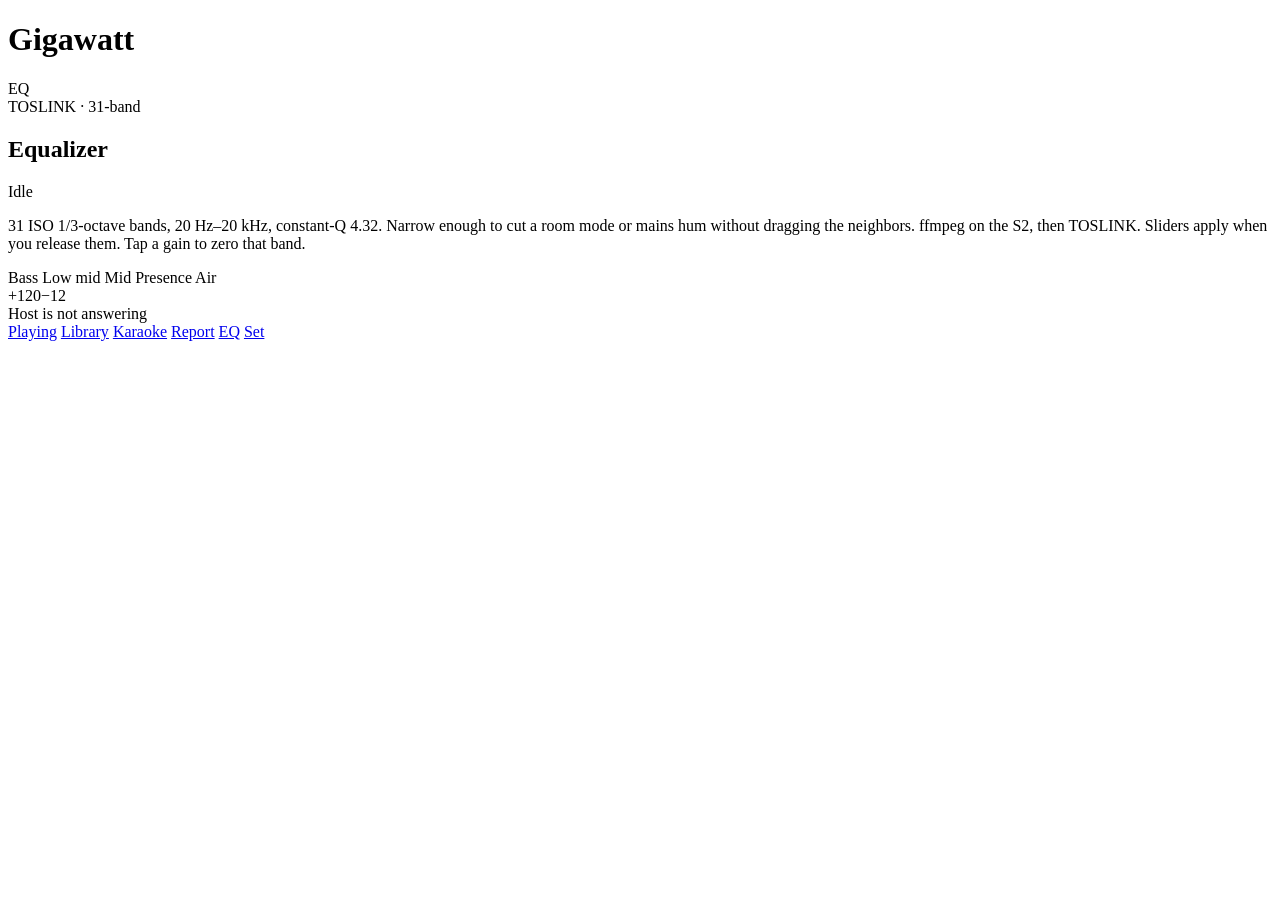
==== host-webui/eq.html @ 37b12944 "V2.0.0: Gigawatt library link; sticky unlink; no group play. Link still merges catalogs so a host ca" ====
<!DOCTYPE html>
<html lang="en">
<head>
<meta charset="utf-8">
<meta name="viewport" content="width=device-width, initial-scale=1, viewport-fit=cover">
<meta name="theme-color" content="#030303">
<meta name="apple-mobile-web-app-capable" content="yes">
<meta name="apple-mobile-web-app-status-bar-style" content="black-translucent">
<meta name="apple-mobile-web-app-title" content="Gigawatt">
<title>Gigawatt — EQ</title>
<link rel="manifest" href="/manifest.webmanifest">
<link rel="icon" href="/favicon.svg" type="image/svg+xml">
<link rel="apple-touch-icon" href="/apple-touch-icon.png">
<link rel="stylesheet" href="/crypt.css">
</head>
<body class="eq-page">
<div class="app">
  <header class="topbar">
    <div class="brand">
      <h1>Gigawatt</h1>
      <div class="sub">EQ</div>
    </div>
    <div class="top-end">
      <div class="hostline" id="hostline">TOSLINK · 31-band</div>
      <a class="setlink" href="/settings" aria-label="Settings" title="Settings"><span></span><span></span><span></span></a>
    </div>
  </header>
  <main class="page">
    <section class="card">
      <div class="section-head">
        <h2>Equalizer</h2>
        <span class="badge" id="state">Idle</span>
      </div>
      <p class="hint" id="hint">31 ISO 1/3-octave bands, 20 Hz–20 kHz, constant-Q 4.32. Narrow enough to cut a room mode or mains hum without dragging the neighbors. ffmpeg on the S2, then TOSLINK. Sliders apply when you release them. Tap a gain to zero that band.</p>
      <div class="eq-presets" id="presets"></div>
      <p class="eq-note" id="note"></p>
      <div class="eq-legend" id="legend">
        <span class="bass">Bass</span>
        <span class="lowmid">Low mid</span>
        <span class="mid">Mid</span>
        <span class="presence">Presence</span>
        <span class="air">Air</span>
      </div>
      <div class="eq-console">
        <div class="eq-scale" aria-hidden="true"><span>+12</span><span>0</span><span>−12</span></div>
        <div class="eq-board" id="board"></div>
      </div>
      <div class="err" id="err"></div>
      <div class="okline" id="ok"></div>
    </section>
  </main>
  <nav class="tabbar">
    <a href="/">Playing</a>
    <a href="/library">Library</a>
    <a href="/karaoke">Karaoke</a>
    <a href="/report">Report</a>
    <a class="on" href="/eq">EQ</a>
    <a href="/settings">Set</a>
  </nav>
</div>
<script>
const $ = (id) => document.getElementById(id);
let EQ_BANDS = [];
let EQ_PRESETS = [];
let gains = [];
let eqTimer = null;
let lastPlayer = {};

function clamp(v) {
  v = Number(v);
  if (!isFinite(v)) return 0;
  return Math.max(-12, Math.min(12, v));
}
function fmtGain(n) {
  const v = clamp(n);
  if (v > 0) return "+" + v.toFixed(v % 1 ? 1 : 0);
  return String(v % 1 ? v.toFixed(1) : v);
}
function matchPreset(vals) {
  for (let p = 0; p < EQ_PRESETS.length; p++) {
    let ok = true;
    for (let i = 0; i < EQ_BANDS.length; i++) {
      if (Math.abs((vals[i] || 0) - (EQ_PRESETS[p].gains[i] || 0)) > 0.35) { ok = false; break; }
    }
    if (ok) return EQ_PRESETS[p].id;
  }
  return "";
}

async function api(path, body) {
  const opt = body === undefined ? {} : {
    method: "POST",
    headers: { "Content-Type": "application/json" },
    body: JSON.stringify(body)
  };
  const r = await fetch(path, opt);
  return r.json();
}

function paintPresets() {
  const wrap = $("presets");
  if (wrap.dataset.ready !== "1") {
    wrap.innerHTML = "";
    EQ_PRESETS.forEach((preset) => {
      const btn = document.createElement("button");
      btn.type = "button";
      btn.className = "ghost";
      btn.dataset.preset = preset.id;
      btn.textContent = preset.name;
      btn.title = preset.blurb;
      btn.onclick = () => applyGains(preset.gains, true);
      wrap.appendChild(btn);
    });
    wrap.dataset.ready = "1";
  }
  const id = matchPreset(gains);
  wrap.querySelectorAll("button").forEach((btn) => btn.classList.toggle("on", btn.dataset.preset === id));
  const preset = EQ_PRESETS.filter((p) => p.id === id)[0];
  $("note").textContent = preset ? preset.blurb : "Custom — a band was moved off the selected curve. Tap a gain readout to zero that band.";
}

function paintBoard() {
  const board = $("board");
  if (board.dataset.ready === "1") {
    board.querySelectorAll("input[type=range]").forEach((el, i) => {
      if (document.activeElement !== el) el.value = String(gains[i]);
      const gainEl = el.closest(".eq-band").querySelector(".gain");
      if (gainEl) gainEl.textContent = fmtGain(gains[i]);
    });
    return;
  }
  board.innerHTML = "";
  EQ_BANDS.forEach((band, i) => {
    const col = document.createElement("div");
    col.className = "eq-band " + (band.region || "");
    const gain = document.createElement("button");
    gain.type = "button";
    gain.className = "gain";
    gain.textContent = fmtGain(gains[i]);
    gain.title = "Zero " + band.label;
    gain.onclick = () => {
      const next = gains.slice();
      next[i] = 0;
      applyGains(next, true);
    };
    const wrap = document.createElement("div");
    wrap.className = "eq-slider";
    const input = document.createElement("input");
    input.type = "range";
    input.min = "-12";
    input.max = "12";
    input.step = "0.5";
    input.value = String(gains[i] || 0);
    input.setAttribute("aria-label", band.label + " Hz");
    input.oninput = () => {
      const next = gains.slice();
      next[i] = Number(input.value);
      applyGains(next, false);
    };
    input.onchange = () => {
      const next = gains.slice();
      next[i] = Number(input.value);
      applyGains(next, true);
    };
    wrap.appendChild(input);
    const hz = document.createElement("span");
    hz.className = "hz";
    hz.textContent = band.label;
    col.appendChild(gain);
    col.appendChild(wrap);
    col.appendChild(hz);
    board.appendChild(col);
  });
  board.dataset.ready = "1";
}

function applyGains(next, persist) {
  gains = EQ_BANDS.map((_, i) => clamp(next && next[i]));
  paintBoard();
  paintPresets();
  if (!persist) return;
  persistNow();
}

function persistNow() {
  if (eqTimer) clearTimeout(eqTimer);
  const next = gains.slice();
  eqTimer = setTimeout(async () => {
    try {
      const st = await api("/api/eq", { eq: next });
      if (!st.ok && st.error) throw new Error(st.error);
      $("ok").textContent = "Applied to TOSLINK";
      $("err").textContent = "";
    } catch (e) {
      $("err").textContent = e.message || "EQ did not apply";
    }
  }, 80);
}

async function tick() {
  try {
    const st = await (await fetch("/api/status")).json();
    const p = st.player || {};
    lastPlayer = p;
    $("hostline").textContent = p.name ? "Now · TOSLINK · 31-band" : "TOSLINK · 31-band";
    const badge = $("state");
    const playing = !!p.playing;
    const paused = !!p.paused;
    badge.className = "badge " + (playing ? "live" : paused ? "seen" : "dead");
    badge.textContent = playing ? "Playing" : paused ? "Paused" : "Idle";
  } catch (e) {
    $("err").textContent = "Host is not answering";
  }
}

async function boot() {
  try {
    const st = await api("/api/eq");
    EQ_BANDS = st.bands || [];
    EQ_PRESETS = st.presets || [];
    if (st.q) {
      $("hint").textContent = "31 ISO 1/3-octave bands, 20 Hz–20 kHz, constant-Q " + Number(st.q).toFixed(2) + ". Narrow enough to cut a room mode or mains hum without dragging the neighbors. ffmpeg on the S2, then TOSLINK. Sliders apply when you release them. Tap a gain to zero that band.";
    }
    if (!EQ_BANDS.length) throw new Error("no bands");
    applyGains(st.eq, false);
  } catch (e) {
    $("err").textContent = "Host is not answering";
  }
  tick();
}

window.addEventListener("pagehide", () => persistNow());
document.addEventListener("visibilitychange", () => {
  if (document.hidden) persistNow();
});
boot();
setInterval(tick, 2500);
</script>
</body>
</html>
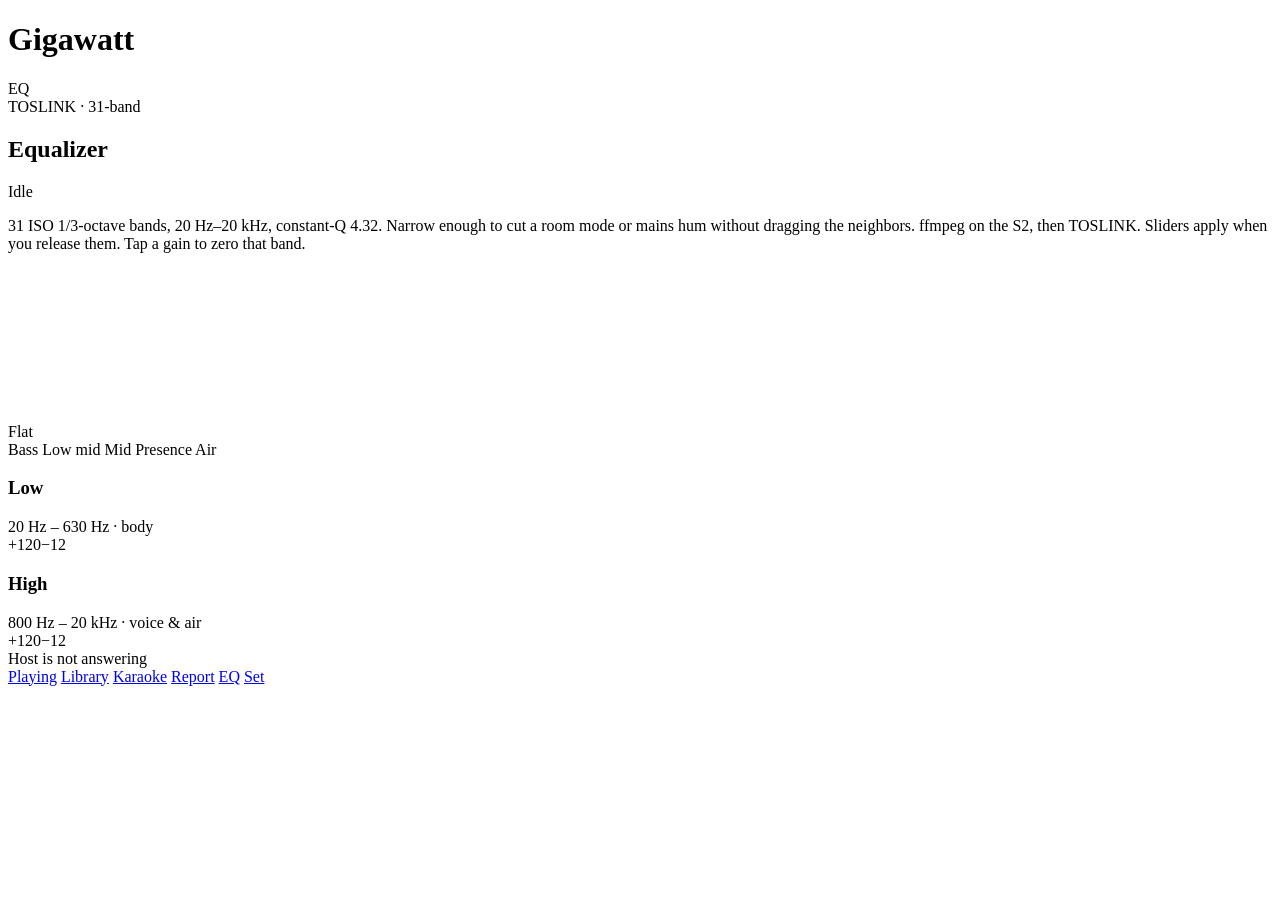
==== commit 18632d47: "V2.2.21: two-row 31-band EQ with a live response curve. Faders split Low (20–630 Hz) and High (800 H" ====
--- a/host-webui/eq.html
+++ b/host-webui/eq.html
@@ -34,6 +34,10 @@
       <p class="hint" id="hint">31 ISO 1/3-octave bands, 20 Hz–20 kHz, constant-Q 4.32. Narrow enough to cut a room mode or mains hum without dragging the neighbors. ffmpeg on the S2, then TOSLINK. Sliders apply when you release them. Tap a gain to zero that band.</p>
       <div class="eq-presets" id="presets"></div>
       <p class="eq-note" id="note"></p>
+      <div class="eq-viz">
+        <canvas id="eqcurve" aria-label="EQ response curve"></canvas>
+        <div class="eq-shape" id="shape">Flat</div>
+      </div>
       <div class="eq-legend" id="legend">
         <span class="bass">Bass</span>
         <span class="lowmid">Low mid</span>
@@ -41,9 +45,27 @@
         <span class="presence">Presence</span>
         <span class="air">Air</span>
       </div>
-      <div class="eq-console">
-        <div class="eq-scale" aria-hidden="true"><span>+12</span><span>0</span><span>−12</span></div>
-        <div class="eq-board" id="board"></div>
+      <div class="eq-rows">
+        <div class="eq-row">
+          <div class="eq-row-head">
+            <h3>Low</h3>
+            <span>20 Hz – 630 Hz · body</span>
+          </div>
+          <div class="eq-console">
+            <div class="eq-scale" aria-hidden="true"><span>+12</span><span>0</span><span>−12</span></div>
+            <div class="eq-board" id="board-low"></div>
+          </div>
+        </div>
+        <div class="eq-row">
+          <div class="eq-row-head">
+            <h3>High</h3>
+            <span>800 Hz – 20 kHz · voice &amp; air</span>
+          </div>
+          <div class="eq-console">
+            <div class="eq-scale" aria-hidden="true"><span>+12</span><span>0</span><span>−12</span></div>
+            <div class="eq-board" id="board-high"></div>
+          </div>
+        </div>
       </div>
       <div class="err" id="err"></div>
       <div class="okline" id="ok"></div>
@@ -65,6 +87,7 @@
 let gains = [];
 let eqTimer = null;
 let lastPlayer = {};
+const LOW_N = 16;
 
 function clamp(v) {
   v = Number(v);
@@ -119,59 +142,183 @@
   $("note").textContent = preset ? preset.blurb : "Custom — a band was moved off the selected curve. Tap a gain readout to zero that band.";
 }
 
+function avgRange(a, b) {
+  let s = 0, n = 0;
+  for (let i = a; i <= b && i < gains.length; i++) { s += gains[i] || 0; n++; }
+  return n ? s / n : 0;
+}
+function paintShape() {
+  const el = $("shape");
+  if (!el || !gains.length) return;
+  function arm(v) {
+    if (Math.abs(v) < 0.35) return "flat";
+    return (v > 0 ? "+" : "") + v.toFixed(1) + " dB";
+  }
+  el.textContent = "Bass " + arm(avgRange(0, 6)) + "  ·  mids " + arm(avgRange(11, 18)) + "  ·  air " + arm(avgRange(25, 30));
+}
+function paintCurve() {
+  const canvas = $("eqcurve");
+  if (!canvas || !EQ_BANDS.length) return;
+  const dpr = Math.max(1, window.devicePixelRatio || 1);
+  const cssW = canvas.clientWidth || 640;
+  const cssH = canvas.clientHeight || 168;
+  const wPx = Math.round(cssW * dpr);
+  const hPx = Math.round(cssH * dpr);
+  if (canvas.width !== wPx || canvas.height !== hPx) {
+    canvas.width = wPx;
+    canvas.height = hPx;
+  }
+  const ctx = canvas.getContext("2d");
+  ctx.setTransform(dpr, 0, 0, dpr, 0, 0);
+  const w = cssW, h = cssH;
+  const padL = 36, padR = 14, padT = 14, padB = 26;
+  const innerW = Math.max(8, w - padL - padR);
+  const innerH = Math.max(8, h - padT - padB);
+  const fMin = Math.log(20), fMax = Math.log(20000);
+  function xOf(freq) {
+    return padL + ((Math.log(Math.max(20, freq)) - fMin) / (fMax - fMin)) * innerW;
+  }
+  function yOf(g) {
+    return padT + ((12 - clamp(g)) / 24) * innerH;
+  }
+  ctx.clearRect(0, 0, w, h);
+  ctx.fillStyle = "rgba(0,0,0,0.28)";
+  ctx.fillRect(0, 0, w, h);
+  const y0 = yOf(0);
+  [-12, -6, 0, 6, 12].forEach((db) => {
+    const y = yOf(db);
+    ctx.beginPath();
+    ctx.moveTo(padL, y);
+    ctx.lineTo(w - padR, y);
+    ctx.strokeStyle = db === 0 ? "rgba(255,255,255,0.22)" : "rgba(255,255,255,0.06)";
+    ctx.lineWidth = db === 0 ? 1.2 : 1;
+    ctx.stroke();
+    ctx.fillStyle = "rgba(170,170,170,0.8)";
+    ctx.font = "10px Outfit, sans-serif";
+    ctx.textAlign = "right";
+    ctx.fillText((db > 0 ? "+" : "") + db, padL - 6, y + 3);
+  });
+  [20, 100, 1000, 10000, 20000].forEach((hz) => {
+    const x = xOf(hz);
+    ctx.beginPath();
+    ctx.moveTo(x, padT);
+    ctx.lineTo(x, padT + innerH);
+    ctx.strokeStyle = "rgba(255,255,255,0.05)";
+    ctx.stroke();
+    ctx.fillStyle = "rgba(170,170,170,0.85)";
+    ctx.font = "10px Outfit, sans-serif";
+    ctx.textAlign = "center";
+    const label = hz >= 1000 ? (hz / 1000) + "k" : String(hz);
+    ctx.fillText(label, x, h - 8);
+  });
+  const pts = EQ_BANDS.map((b, i) => ({ x: xOf(b.freq), y: yOf(gains[i] || 0), g: gains[i] || 0, region: b.region }));
+  ctx.beginPath();
+  ctx.moveTo(pts[0].x, y0);
+  ctx.lineTo(pts[0].x, pts[0].y);
+  for (let i = 1; i < pts.length - 1; i++) {
+    const xc = (pts[i].x + pts[i + 1].x) / 2;
+    const yc = (pts[i].y + pts[i + 1].y) / 2;
+    ctx.quadraticCurveTo(pts[i].x, pts[i].y, xc, yc);
+  }
+  ctx.lineTo(pts[pts.length - 1].x, pts[pts.length - 1].y);
+  ctx.lineTo(pts[pts.length - 1].x, y0);
+  ctx.closePath();
+  const fill = ctx.createLinearGradient(0, padT, 0, padT + innerH);
+  fill.addColorStop(0, "rgba(224,122,58,0.28)");
+  fill.addColorStop(0.5, "rgba(255,255,255,0.08)");
+  fill.addColorStop(1, "rgba(155,176,212,0.28)");
+  ctx.fillStyle = fill;
+  ctx.fill();
+  const stroke = ctx.createLinearGradient(padL, 0, w - padR, 0);
+  stroke.addColorStop(0, "#e07a3a");
+  stroke.addColorStop(0.22, "#d4a574");
+  stroke.addColorStop(0.48, "#f3eee6");
+  stroke.addColorStop(0.72, "#c9d4b8");
+  stroke.addColorStop(1, "#9bb0d4");
+  ctx.beginPath();
+  ctx.moveTo(pts[0].x, pts[0].y);
+  for (let i = 1; i < pts.length - 1; i++) {
+    const xc = (pts[i].x + pts[i + 1].x) / 2;
+    const yc = (pts[i].y + pts[i + 1].y) / 2;
+    ctx.quadraticCurveTo(pts[i].x, pts[i].y, xc, yc);
+  }
+  ctx.lineTo(pts[pts.length - 1].x, pts[pts.length - 1].y);
+  ctx.strokeStyle = stroke;
+  ctx.lineWidth = 2.4;
+  ctx.lineJoin = "round";
+  ctx.stroke();
+  pts.forEach((p) => {
+    ctx.beginPath();
+    ctx.arc(p.x, p.y, 2.4, 0, Math.PI * 2);
+    ctx.fillStyle = Math.abs(p.g) < 0.25 ? "rgba(255,255,255,0.35)" : "#ffffff";
+    ctx.fill();
+  });
+  paintShape();
+}
+function makeBand(band, i) {
+  const col = document.createElement("div");
+  col.className = "eq-band " + (band.region || "");
+  const gain = document.createElement("button");
+  gain.type = "button";
+  gain.className = "gain";
+  gain.textContent = fmtGain(gains[i]);
+  gain.title = "Zero " + band.label;
+  gain.onclick = () => {
+    const next = gains.slice();
+    next[i] = 0;
+    applyGains(next, true);
+  };
+  const wrap = document.createElement("div");
+  wrap.className = "eq-slider";
+  const input = document.createElement("input");
+  input.type = "range";
+  input.min = "-12";
+  input.max = "12";
+  input.step = "0.5";
+  input.value = String(gains[i] || 0);
+  input.setAttribute("aria-label", band.label + " Hz");
+  input.oninput = () => {
+    const next = gains.slice();
+    next[i] = Number(input.value);
+    applyGains(next, false);
+  };
+  input.onchange = () => {
+    const next = gains.slice();
+    next[i] = Number(input.value);
+    applyGains(next, true);
+  };
+  wrap.appendChild(input);
+  const hz = document.createElement("span");
+  hz.className = "hz";
+  hz.textContent = band.label;
+  col.appendChild(gain);
+  col.appendChild(wrap);
+  col.appendChild(hz);
+  return col;
+}
 function paintBoard() {
-  const board = $("board");
-  if (board.dataset.ready === "1") {
-    board.querySelectorAll("input[type=range]").forEach((el, i) => {
-      if (document.activeElement !== el) el.value = String(gains[i]);
-      const gainEl = el.closest(".eq-band").querySelector(".gain");
+  const low = $("board-low");
+  const high = $("board-high");
+  if (!low || !high) return;
+  if (low.dataset.ready === "1") {
+    document.querySelectorAll(".eq-band").forEach((col, i) => {
+      const input = col.querySelector("input[type=range]");
+      if (input && document.activeElement !== input) input.value = String(gains[i]);
+      const gainEl = col.querySelector(".gain");
       if (gainEl) gainEl.textContent = fmtGain(gains[i]);
     });
+    paintCurve();
     return;
   }
-  board.innerHTML = "";
+  low.innerHTML = "";
+  high.innerHTML = "";
   EQ_BANDS.forEach((band, i) => {
-    const col = document.createElement("div");
-    col.className = "eq-band " + (band.region || "");
-    const gain = document.createElement("button");
-    gain.type = "button";
-    gain.className = "gain";
-    gain.textContent = fmtGain(gains[i]);
-    gain.title = "Zero " + band.label;
-    gain.onclick = () => {
-      const next = gains.slice();
-      next[i] = 0;
-      applyGains(next, true);
-    };
-    const wrap = document.createElement("div");
-    wrap.className = "eq-slider";
-    const input = document.createElement("input");
-    input.type = "range";
-    input.min = "-12";
-    input.max = "12";
-    input.step = "0.5";
-    input.value = String(gains[i] || 0);
-    input.setAttribute("aria-label", band.label + " Hz");
-    input.oninput = () => {
-      const next = gains.slice();
-      next[i] = Number(input.value);
-      applyGains(next, false);
-    };
-    input.onchange = () => {
-      const next = gains.slice();
-      next[i] = Number(input.value);
-      applyGains(next, true);
-    };
-    wrap.appendChild(input);
-    const hz = document.createElement("span");
-    hz.className = "hz";
-    hz.textContent = band.label;
-    col.appendChild(gain);
-    col.appendChild(wrap);
-    col.appendChild(hz);
-    board.appendChild(col);
+    const col = makeBand(band, i);
+    (i < LOW_N ? low : high).appendChild(col);
   });
-  board.dataset.ready = "1";
+  low.dataset.ready = "1";
+  high.dataset.ready = "1";
+  paintCurve();
 }
 
 function applyGains(next, persist) {
@@ -223,6 +370,7 @@
     }
     if (!EQ_BANDS.length) throw new Error("no bands");
     applyGains(st.eq, false);
+    requestAnimationFrame(paintCurve);
   } catch (e) {
     $("err").textContent = "Host is not answering";
   }
@@ -233,6 +381,7 @@
 document.addEventListener("visibilitychange", () => {
   if (document.hidden) persistNow();
 });
+window.addEventListener("resize", () => paintCurve());
 boot();
 setInterval(tick, 2500);
 </script>
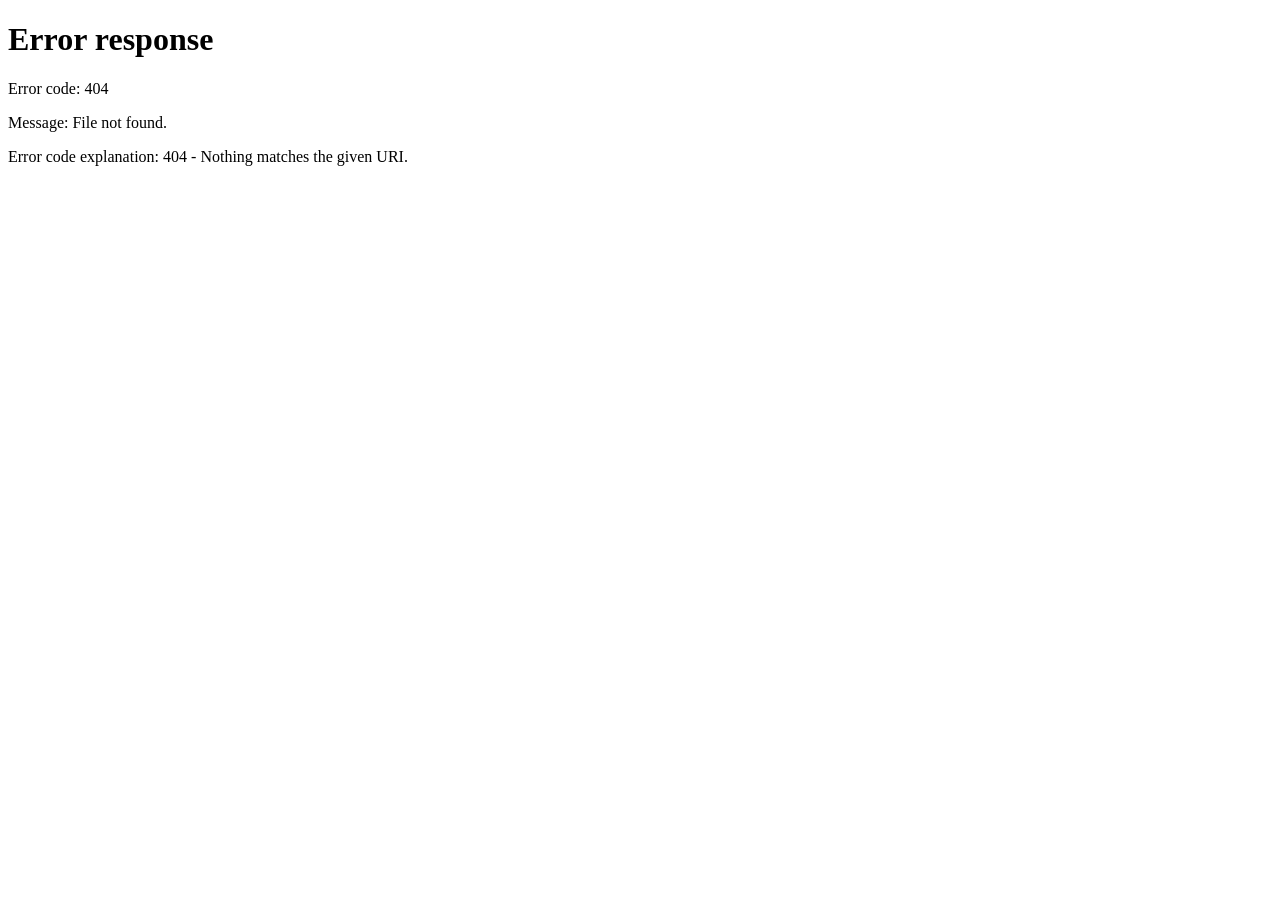
==== commit 69a5c296: "Fold EQ into Settings and slim the bottom tabbar to four. Settings stays in the topbar gear; remove " ====
--- a/host-webui/eq.html
+++ b/host-webui/eq.html
@@ -2,388 +2,13 @@
 <html lang="en">
 <head>
 <meta charset="utf-8">
-<meta name="viewport" content="width=device-width, initial-scale=1, viewport-fit=cover">
-<meta name="theme-color" content="#030303">
-<meta name="apple-mobile-web-app-capable" content="yes">
-<meta name="apple-mobile-web-app-status-bar-style" content="black-translucent">
-<meta name="apple-mobile-web-app-title" content="Gigawatt">
+<meta name="viewport" content="width=device-width, initial-scale=1">
 <title>Gigawatt — EQ</title>
-<link rel="manifest" href="/manifest.webmanifest">
-<link rel="icon" href="/favicon.svg" type="image/svg+xml">
-<link rel="apple-touch-icon" href="/apple-touch-icon.png">
-<link rel="stylesheet" href="/crypt.css">
+<meta http-equiv="refresh" content="0;url=/settings#eq">
+<link rel="canonical" href="/settings#eq">
+<script>location.replace("/settings#eq");</script>
 </head>
-<body class="eq-page">
-<div class="app">
-  <header class="topbar">
-    <div class="brand">
-      <h1>Gigawatt</h1>
-      <div class="sub">EQ</div>
-    </div>
-    <div class="top-end">
-      <div class="hostline" id="hostline">TOSLINK · 31-band</div>
-      <a class="setlink" href="/settings" aria-label="Settings" title="Settings"><span></span><span></span><span></span></a>
-    </div>
-  </header>
-  <main class="page">
-    <section class="card">
-      <div class="section-head">
-        <h2>Equalizer</h2>
-        <span class="badge" id="state">Idle</span>
-      </div>
-      <p class="hint" id="hint">31 ISO 1/3-octave bands, 20 Hz–20 kHz, constant-Q 4.32. Narrow enough to cut a room mode or mains hum without dragging the neighbors. ffmpeg on the S2, then TOSLINK. Sliders apply when you release them. Tap a gain to zero that band.</p>
-      <div class="eq-presets" id="presets"></div>
-      <p class="eq-note" id="note"></p>
-      <div class="eq-viz">
-        <canvas id="eqcurve" aria-label="EQ response curve"></canvas>
-        <div class="eq-shape" id="shape">Flat</div>
-      </div>
-      <div class="eq-legend" id="legend">
-        <span class="bass">Bass</span>
-        <span class="lowmid">Low mid</span>
-        <span class="mid">Mid</span>
-        <span class="presence">Presence</span>
-        <span class="air">Air</span>
-      </div>
-      <div class="eq-rows">
-        <div class="eq-row">
-          <div class="eq-row-head">
-            <h3>Low</h3>
-            <span>20 Hz – 630 Hz · body</span>
-          </div>
-          <div class="eq-console">
-            <div class="eq-scale" aria-hidden="true"><span>+12</span><span>0</span><span>−12</span></div>
-            <div class="eq-board" id="board-low"></div>
-          </div>
-        </div>
-        <div class="eq-row">
-          <div class="eq-row-head">
-            <h3>High</h3>
-            <span>800 Hz – 20 kHz · voice &amp; air</span>
-          </div>
-          <div class="eq-console">
-            <div class="eq-scale" aria-hidden="true"><span>+12</span><span>0</span><span>−12</span></div>
-            <div class="eq-board" id="board-high"></div>
-          </div>
-        </div>
-      </div>
-      <div class="err" id="err"></div>
-      <div class="okline" id="ok"></div>
-    </section>
-  </main>
-  <nav class="tabbar">
-    <a href="/">Playing</a>
-    <a href="/library">Library</a>
-    <a href="/karaoke">Karaoke</a>
-    <a href="/report">Report</a>
-    <a class="on" href="/eq">EQ</a>
-    <a href="/settings">Set</a>
-  </nav>
-</div>
-<script>
-const $ = (id) => document.getElementById(id);
-let EQ_BANDS = [];
-let EQ_PRESETS = [];
-let gains = [];
-let eqTimer = null;
-let lastPlayer = {};
-const LOW_N = 16;
-
-function clamp(v) {
-  v = Number(v);
-  if (!isFinite(v)) return 0;
-  return Math.max(-12, Math.min(12, v));
-}
-function fmtGain(n) {
-  const v = clamp(n);
-  if (v > 0) return "+" + v.toFixed(v % 1 ? 1 : 0);
-  return String(v % 1 ? v.toFixed(1) : v);
-}
-function matchPreset(vals) {
-  for (let p = 0; p < EQ_PRESETS.length; p++) {
-    let ok = true;
-    for (let i = 0; i < EQ_BANDS.length; i++) {
-      if (Math.abs((vals[i] || 0) - (EQ_PRESETS[p].gains[i] || 0)) > 0.35) { ok = false; break; }
-    }
-    if (ok) return EQ_PRESETS[p].id;
-  }
-  return "";
-}
-
-async function api(path, body) {
-  const opt = body === undefined ? {} : {
-    method: "POST",
-    headers: { "Content-Type": "application/json" },
-    body: JSON.stringify(body)
-  };
-  const r = await fetch(path, opt);
-  return r.json();
-}
-
-function paintPresets() {
-  const wrap = $("presets");
-  if (wrap.dataset.ready !== "1") {
-    wrap.innerHTML = "";
-    EQ_PRESETS.forEach((preset) => {
-      const btn = document.createElement("button");
-      btn.type = "button";
-      btn.className = "ghost";
-      btn.dataset.preset = preset.id;
-      btn.textContent = preset.name;
-      btn.title = preset.blurb;
-      btn.onclick = () => applyGains(preset.gains, true);
-      wrap.appendChild(btn);
-    });
-    wrap.dataset.ready = "1";
-  }
-  const id = matchPreset(gains);
-  wrap.querySelectorAll("button").forEach((btn) => btn.classList.toggle("on", btn.dataset.preset === id));
-  const preset = EQ_PRESETS.filter((p) => p.id === id)[0];
-  $("note").textContent = preset ? preset.blurb : "Custom — a band was moved off the selected curve. Tap a gain readout to zero that band.";
-}
-
-function avgRange(a, b) {
-  let s = 0, n = 0;
-  for (let i = a; i <= b && i < gains.length; i++) { s += gains[i] || 0; n++; }
-  return n ? s / n : 0;
-}
-function paintShape() {
-  const el = $("shape");
-  if (!el || !gains.length) return;
-  function arm(v) {
-    if (Math.abs(v) < 0.35) return "flat";
-    return (v > 0 ? "+" : "") + v.toFixed(1) + " dB";
-  }
-  el.textContent = "Bass " + arm(avgRange(0, 6)) + "  ·  mids " + arm(avgRange(11, 18)) + "  ·  air " + arm(avgRange(25, 30));
-}
-function paintCurve() {
-  const canvas = $("eqcurve");
-  if (!canvas || !EQ_BANDS.length) return;
-  const dpr = Math.max(1, window.devicePixelRatio || 1);
-  const cssW = canvas.clientWidth || 640;
-  const cssH = canvas.clientHeight || 168;
-  const wPx = Math.round(cssW * dpr);
-  const hPx = Math.round(cssH * dpr);
-  if (canvas.width !== wPx || canvas.height !== hPx) {
-    canvas.width = wPx;
-    canvas.height = hPx;
-  }
-  const ctx = canvas.getContext("2d");
-  ctx.setTransform(dpr, 0, 0, dpr, 0, 0);
-  const w = cssW, h = cssH;
-  const padL = 36, padR = 14, padT = 14, padB = 26;
-  const innerW = Math.max(8, w - padL - padR);
-  const innerH = Math.max(8, h - padT - padB);
-  const fMin = Math.log(20), fMax = Math.log(20000);
-  function xOf(freq) {
-    return padL + ((Math.log(Math.max(20, freq)) - fMin) / (fMax - fMin)) * innerW;
-  }
-  function yOf(g) {
-    return padT + ((12 - clamp(g)) / 24) * innerH;
-  }
-  ctx.clearRect(0, 0, w, h);
-  ctx.fillStyle = "rgba(0,0,0,0.28)";
-  ctx.fillRect(0, 0, w, h);
-  const y0 = yOf(0);
-  [-12, -6, 0, 6, 12].forEach((db) => {
-    const y = yOf(db);
-    ctx.beginPath();
-    ctx.moveTo(padL, y);
-    ctx.lineTo(w - padR, y);
-    ctx.strokeStyle = db === 0 ? "rgba(255,255,255,0.22)" : "rgba(255,255,255,0.06)";
-    ctx.lineWidth = db === 0 ? 1.2 : 1;
-    ctx.stroke();
-    ctx.fillStyle = "rgba(170,170,170,0.8)";
-    ctx.font = "10px Outfit, sans-serif";
-    ctx.textAlign = "right";
-    ctx.fillText((db > 0 ? "+" : "") + db, padL - 6, y + 3);
-  });
-  [20, 100, 1000, 10000, 20000].forEach((hz) => {
-    const x = xOf(hz);
-    ctx.beginPath();
-    ctx.moveTo(x, padT);
-    ctx.lineTo(x, padT + innerH);
-    ctx.strokeStyle = "rgba(255,255,255,0.05)";
-    ctx.stroke();
-    ctx.fillStyle = "rgba(170,170,170,0.85)";
-    ctx.font = "10px Outfit, sans-serif";
-    ctx.textAlign = "center";
-    const label = hz >= 1000 ? (hz / 1000) + "k" : String(hz);
-    ctx.fillText(label, x, h - 8);
-  });
-  const pts = EQ_BANDS.map((b, i) => ({ x: xOf(b.freq), y: yOf(gains[i] || 0), g: gains[i] || 0, region: b.region }));
-  ctx.beginPath();
-  ctx.moveTo(pts[0].x, y0);
-  ctx.lineTo(pts[0].x, pts[0].y);
-  for (let i = 1; i < pts.length - 1; i++) {
-    const xc = (pts[i].x + pts[i + 1].x) / 2;
-    const yc = (pts[i].y + pts[i + 1].y) / 2;
-    ctx.quadraticCurveTo(pts[i].x, pts[i].y, xc, yc);
-  }
-  ctx.lineTo(pts[pts.length - 1].x, pts[pts.length - 1].y);
-  ctx.lineTo(pts[pts.length - 1].x, y0);
-  ctx.closePath();
-  const fill = ctx.createLinearGradient(0, padT, 0, padT + innerH);
-  fill.addColorStop(0, "rgba(224,122,58,0.28)");
-  fill.addColorStop(0.5, "rgba(255,255,255,0.08)");
-  fill.addColorStop(1, "rgba(155,176,212,0.28)");
-  ctx.fillStyle = fill;
-  ctx.fill();
-  const stroke = ctx.createLinearGradient(padL, 0, w - padR, 0);
-  stroke.addColorStop(0, "#e07a3a");
-  stroke.addColorStop(0.22, "#d4a574");
-  stroke.addColorStop(0.48, "#f3eee6");
-  stroke.addColorStop(0.72, "#c9d4b8");
-  stroke.addColorStop(1, "#9bb0d4");
-  ctx.beginPath();
-  ctx.moveTo(pts[0].x, pts[0].y);
-  for (let i = 1; i < pts.length - 1; i++) {
-    const xc = (pts[i].x + pts[i + 1].x) / 2;
-    const yc = (pts[i].y + pts[i + 1].y) / 2;
-    ctx.quadraticCurveTo(pts[i].x, pts[i].y, xc, yc);
-  }
-  ctx.lineTo(pts[pts.length - 1].x, pts[pts.length - 1].y);
-  ctx.strokeStyle = stroke;
-  ctx.lineWidth = 2.4;
-  ctx.lineJoin = "round";
-  ctx.stroke();
-  pts.forEach((p) => {
-    ctx.beginPath();
-    ctx.arc(p.x, p.y, 2.4, 0, Math.PI * 2);
-    ctx.fillStyle = Math.abs(p.g) < 0.25 ? "rgba(255,255,255,0.35)" : "#ffffff";
-    ctx.fill();
-  });
-  paintShape();
-}
-function makeBand(band, i) {
-  const col = document.createElement("div");
-  col.className = "eq-band " + (band.region || "");
-  const gain = document.createElement("button");
-  gain.type = "button";
-  gain.className = "gain";
-  gain.textContent = fmtGain(gains[i]);
-  gain.title = "Zero " + band.label;
-  gain.onclick = () => {
-    const next = gains.slice();
-    next[i] = 0;
-    applyGains(next, true);
-  };
-  const wrap = document.createElement("div");
-  wrap.className = "eq-slider";
-  const input = document.createElement("input");
-  input.type = "range";
-  input.min = "-12";
-  input.max = "12";
-  input.step = "0.5";
-  input.value = String(gains[i] || 0);
-  input.setAttribute("aria-label", band.label + " Hz");
-  input.oninput = () => {
-    const next = gains.slice();
-    next[i] = Number(input.value);
-    applyGains(next, false);
-  };
-  input.onchange = () => {
-    const next = gains.slice();
-    next[i] = Number(input.value);
-    applyGains(next, true);
-  };
-  wrap.appendChild(input);
-  const hz = document.createElement("span");
-  hz.className = "hz";
-  hz.textContent = band.label;
-  col.appendChild(gain);
-  col.appendChild(wrap);
-  col.appendChild(hz);
-  return col;
-}
-function paintBoard() {
-  const low = $("board-low");
-  const high = $("board-high");
-  if (!low || !high) return;
-  if (low.dataset.ready === "1") {
-    document.querySelectorAll(".eq-band").forEach((col, i) => {
-      const input = col.querySelector("input[type=range]");
-      if (input && document.activeElement !== input) input.value = String(gains[i]);
-      const gainEl = col.querySelector(".gain");
-      if (gainEl) gainEl.textContent = fmtGain(gains[i]);
-    });
-    paintCurve();
-    return;
-  }
-  low.innerHTML = "";
-  high.innerHTML = "";
-  EQ_BANDS.forEach((band, i) => {
-    const col = makeBand(band, i);
-    (i < LOW_N ? low : high).appendChild(col);
-  });
-  low.dataset.ready = "1";
-  high.dataset.ready = "1";
-  paintCurve();
-}
-
-function applyGains(next, persist) {
-  gains = EQ_BANDS.map((_, i) => clamp(next && next[i]));
-  paintBoard();
-  paintPresets();
-  if (!persist) return;
-  persistNow();
-}
-
-function persistNow() {
-  if (eqTimer) clearTimeout(eqTimer);
-  const next = gains.slice();
-  eqTimer = setTimeout(async () => {
-    try {
-      const st = await api("/api/eq", { eq: next });
-      if (!st.ok && st.error) throw new Error(st.error);
-      $("ok").textContent = "Applied to TOSLINK";
-      $("err").textContent = "";
-    } catch (e) {
-      $("err").textContent = e.message || "EQ did not apply";
-    }
-  }, 80);
-}
-
-async function tick() {
-  try {
-    const st = await (await fetch("/api/status")).json();
-    const p = st.player || {};
-    lastPlayer = p;
-    $("hostline").textContent = p.name ? "Now · TOSLINK · 31-band" : "TOSLINK · 31-band";
-    const badge = $("state");
-    const playing = !!p.playing;
-    const paused = !!p.paused;
-    badge.className = "badge " + (playing ? "live" : paused ? "seen" : "dead");
-    badge.textContent = playing ? "Playing" : paused ? "Paused" : "Idle";
-  } catch (e) {
-    $("err").textContent = "Host is not answering";
-  }
-}
-
-async function boot() {
-  try {
-    const st = await api("/api/eq");
-    EQ_BANDS = st.bands || [];
-    EQ_PRESETS = st.presets || [];
-    if (st.q) {
-      $("hint").textContent = "31 ISO 1/3-octave bands, 20 Hz–20 kHz, constant-Q " + Number(st.q).toFixed(2) + ". Narrow enough to cut a room mode or mains hum without dragging the neighbors. ffmpeg on the S2, then TOSLINK. Sliders apply when you release them. Tap a gain to zero that band.";
-    }
-    if (!EQ_BANDS.length) throw new Error("no bands");
-    applyGains(st.eq, false);
-    requestAnimationFrame(paintCurve);
-  } catch (e) {
-    $("err").textContent = "Host is not answering";
-  }
-  tick();
-}
-
-window.addEventListener("pagehide", () => persistNow());
-document.addEventListener("visibilitychange", () => {
-  if (document.hidden) persistNow();
-});
-window.addEventListener("resize", () => paintCurve());
-boot();
-setInterval(tick, 2500);
-</script>
+<body>
+<p>EQ moved to <a href="/settings#eq">Settings</a>.</p>
 </body>
 </html>
